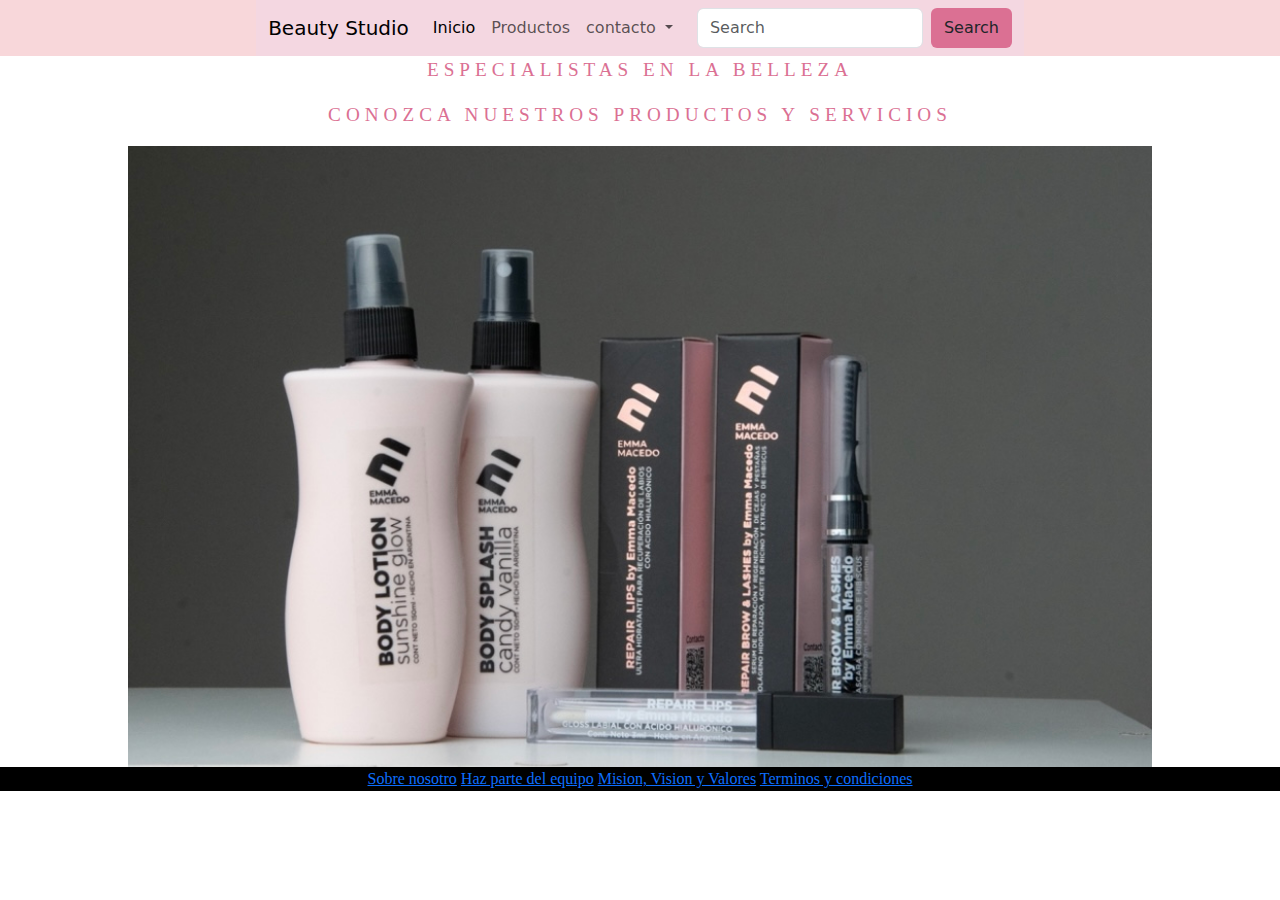
==== html/index.html @ 75e94ba9 "el commit" ====
<!DOCTYPE html>
<html lang="en">
<head>
    <meta charset="UTF-8">
    <meta name="viewport" content="width=device-width, initial-scale=1.0">
    <link href="https://cdn.jsdelivr.net/npm/bootstrap@5.3.3/dist/css/bootstrap.min.css" rel="stylesheet" integrity="sha384-QWTKZyjpPEjISv5WaRU9OFeRpok6YctnYmDr5pNlyT2bRjXh0JMhjY6hW+ALEwIH" crossorigin="anonymous">
    <link rel="stylesheet" href="../style.css">
    <title>tarea 2</title>
</head>
<body>
    <header class="bg-danger-subtle">
        <nav class="navbar navbar-expand-lg fondo-inicio">
            <div class="container-fluid">
              <a class="navbar-brand" href="index.html">Beauty Studio</a>
              <button class="navbar-toggler" type="button" data-bs-toggle="collapse" data-bs-target="#navbarSupportedContent" aria-controls="navbarSupportedContent" aria-expanded="false" aria-label="Toggle navigation">
                <span class="navbar-toggler-icon"></span>
              </button>
              <div class="collapse navbar-collapse" id="navbarSupportedContent">
                <ul class="navbar-nav me-auto mb-2 mb-lg-0">
                  <li class="nav-item">
                    <a class="nav-link active" aria-current="page" href="index.html">Inicio</a>
                    <link rel="stylesheet" href="index.html">
                  </li>
                  <li class="nav-item">
                    <a class="nav-link" href="productos.html">Productos</a>
                    <link rel="stylesheet" href="">
                  </li>
                  <li class="nav-item dropdown">
                    <a class="nav-link dropdown-toggle" href="contacto.html" role="button" data-bs-toggle="dropdown" aria-expanded="false">
                      contacto
                    </a>
                    <link rel="stylesheet" href="">
                    <ul class="dropdown-menu">
                      <li><a class="dropdown-item" href="https://www.instagram.com/emmamacedo_pmu" a>Instagram</li>
                      <link rel="stylesheet" href="contacto.html">
                      <li><a class="dropdown-item" href="https://wa.me/message/USASJ3EVEGC4D1">Telefono</a></li>
                      <link rel="stylesheet" href="">
                      <li><hr class="dropdown-divider"></li>
                      <li><a class="dropdown-item" href="https://g.co/kgs/HGr7tJV">Ubicacion</a></li>
                      <link rel="stylesheet" href="">
                    </ul>
                  </li>
                  <li class="nav-item">
                    <a class="nav-link disabled" aria-disabled="true"></a>
                  </li>
                  <form class="d-flex" role="search">
                    <input class="form-control me-2" type="search" placeholder="Search" aria-label="Search">
                    <button class="btn fondo-inicio1" type="submit">Search</button>
                    </ul>
               
                </form>
              </div>
            </div>
          </nav>
       </header>


<main>
     <div class="main-index">
        <P>ESPECIALISTAS EN LA BELLEZA</P>
    <P>CONOZCA NUESTROS PRODUCTOS Y SERVICIOS</P>
    <img class="img-inicio" src="../html/multimidia/productosnegro.jpg" alt="">
     </div>
    
</main>










<footer class="pe">
    <nav>
        <a href="index.html">Sobre nosotro</a> 
        <a href="index.html">Haz parte del equipo</a>
        <a href="index.html">Mision, Vision y Valores</a>
        <a href="index.html">Terminos y condiciones</a>
    </nav>
</footer>



    <script src="https://cdn.jsdelivr.net/npm/bootstrap@5.3.3/dist/js/bootstrap.bundle.min.js" integrity="sha384-YvpcrYf0tY3lHB60NNkmXc5s9fDVZLESaAA55NDzOxhy9GkcIdslK1eN7N6jIeHz" crossorigin="anonymous"></script>
</body>
</html>
---- style.css ----
*{
    margin: 0;
    padding: 0;
}

header{
    display: flex;
    justify-content: space-around;
    gap: 20px;
    align-items: end;

}

a:visited{
    color: black;
}


.fondo-inicio{
    background-color: rgb(244, 215, 225);
}
.fondo-inicio1{
    background-color: palevioletred;
}
h2{
    letter-spacing: normal;
    font-size: large;
    color: palevioletred;
}

h1{
    color: palevioletred;
}

.logo{
   display:flex ;
    justify-content: end ;
}

.h1-main{
    display: flexbox;
    justify-content: center;
}

.h1-header{
    display: flex;
    justify-content: end;
    text-align: center;
}

.parrafo-main{
   display: grid;
   position: relative;}

.producto{
    display: flexbox;

}

.img-inicio{
   
    width: 80%;
    padding: 20fr;
    margin-right: 50fr;
    margin-left: 100fr;
   display: flexbox;   
   justify-content: center 
}

.main-index{
    display: flexbox;
    font-family: Cambria, Cochin, Georgia, Times, 'Times New Roman', serif;
    color: palevioletred;
    text-decoration: solid;
    font-size: larger;
    letter-spacing: 5px;
    text-align: center;
    padding: 20fr;
    margin-right: 50fr;
    margin-left: 100fr;
}

.pe{
    background-color: black;
    color: antiquewhite;
    font-family: 'Times New Roman', Times, serif;
    text-align: center;
    display: flex;
    justify-content: center;
}
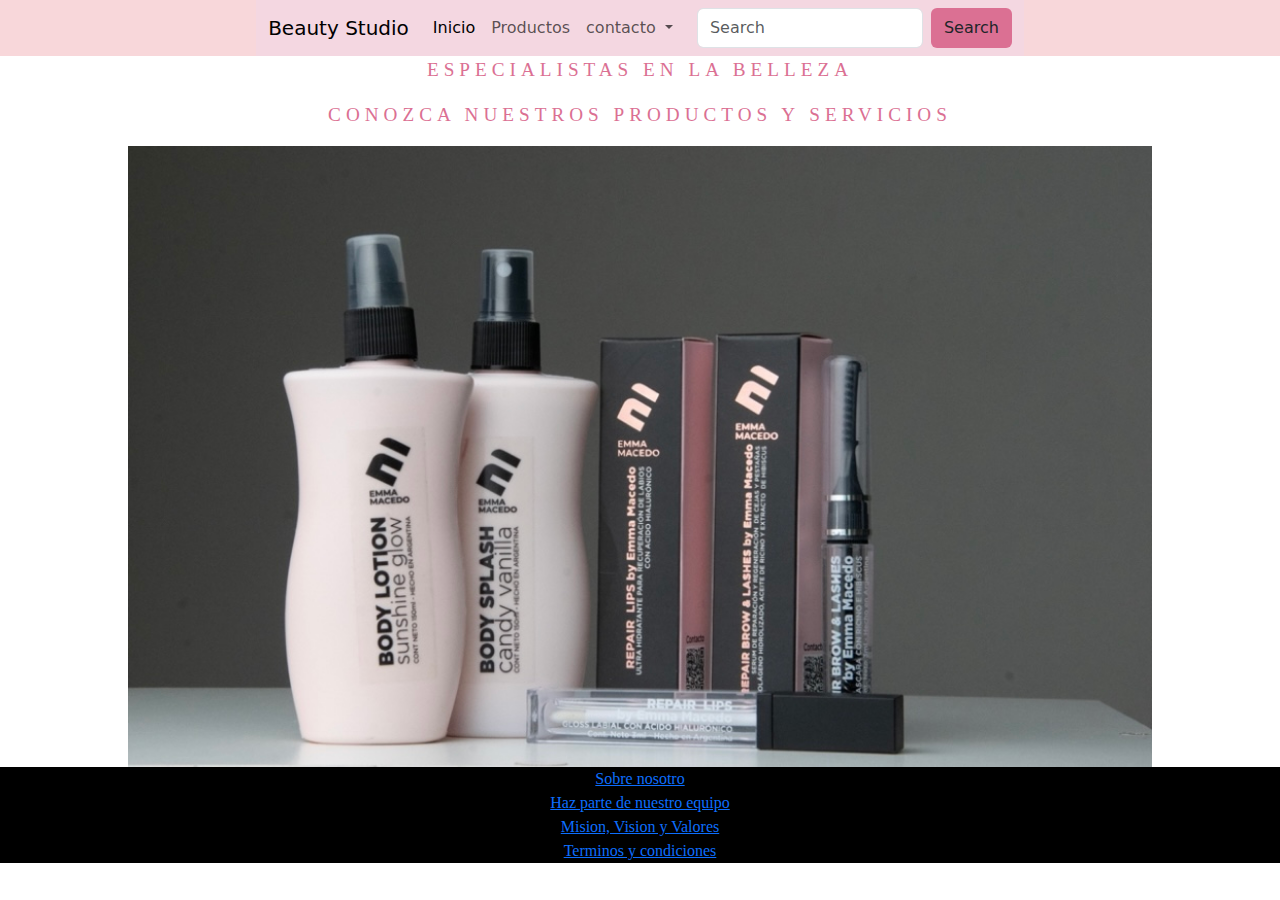
==== commit bd9be1bf: "primer cambio" ====
--- a/html/index.html
+++ b/html/index.html
@@ -66,19 +66,21 @@
 
 
 
-
-
-
-
-
-
-
 <footer class="pe">
     <nav>
-        <a href="index.html">Sobre nosotro</a> 
-        <a href="index.html">Haz parte del equipo</a>
-        <a href="index.html">Mision, Vision y Valores</a>
+        <div>
+            <a href="index.html">Sobre nosotro</a> 
+        </div>
+       <div>
+            <a href="index.html">Haz parte de nuestro equipo</a>
+       </div>
+        <div>
+            <a href="index.html">Mision, Vision y Valores</a>
+        </div>
+       <div>
         <a href="index.html">Terminos y condiciones</a>
+       </div>
+       
     </nav>
 </footer>
 
